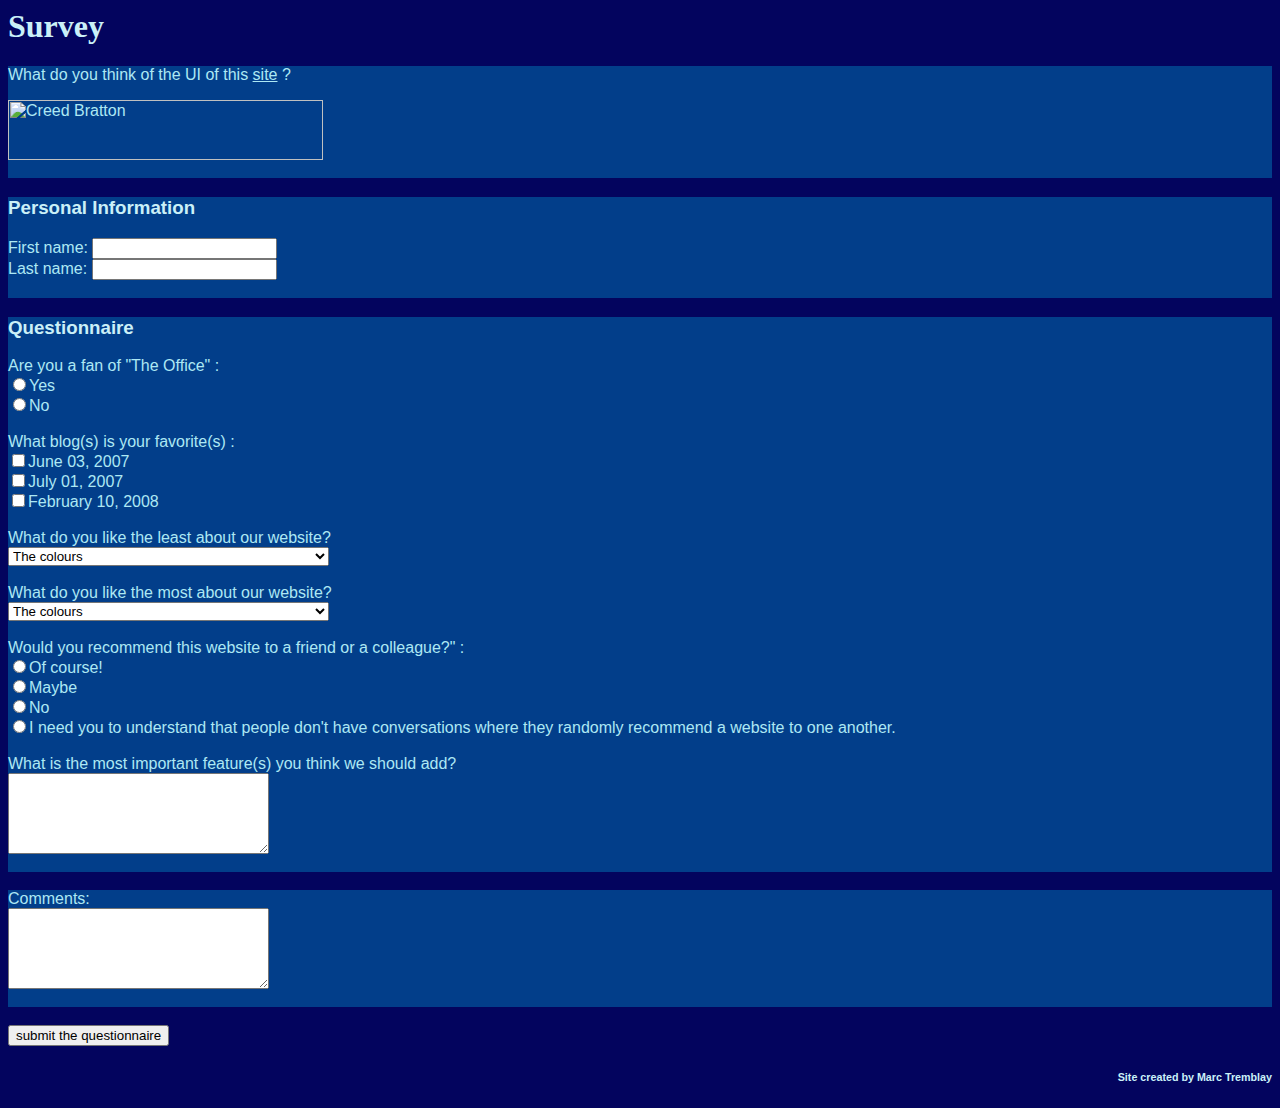
==== index.html @ 89cbf065 "2nd commit" ====
<!--
	________________________________________

	SUGGESTION POUR LE PROCHAIN DESIGN
	________________________________________

	1) Un meilleur choix de couleur. Possiblement utiliser des gradient de couleur?

	2) Un look moins geometrique; plus de "rondeur".

	3) Des meilleurs choix de police et d'alignement.

	________________________________________

-->

<html>

	<head>
		<link rel="stylesheet" href="StyleSheet.css">
		<title>Survey</title>
		<h1>Survey</h1>
	</head>

	<body>
		<div class="box">
			<p>What do you think of the UI of this
			<a href="http://web.archive.org/web/20090207050945/http://blog.nbc.com/CreedThoughts">site</a>
			?
			</p>
			<a href="http://web.archive.org/web/20090207050945/http://blog.nbc.com/CreedThoughts">
				<img src="https://creedsthoughtsdotgov.files.wordpress.com/2014/10/cropped-creed-thoughts.jpg" alt="Creed Bratton" width="315" height="60">
			</a>
			<br>
			<br>
		</div>

		<form action="" name="Sondage" method="POST">

			<div class="box">

				<h3>Personal Information</h3>
				First name: <input type="text" name="firstname"><br>
				Last name: <input type="test" name="lastname">
				<br>
				<br>

			</div>
			

			<div class="box">

				<h3>Questionnaire</h3>
				Are you a fan of "The Office" :<br>
				<input type="radio" name="fan" value="Yes">Yes<br>
				<input type="radio" name="not fan" value="No">No<br>
				<br>

				What blog(s) is your favorite(s) :<br>
				<input type="checkbox" name="June 03, 2007" value="June 03, 2007">June 03, 2007<br>
				<input type="checkbox" name="July 01, 2007" value="July 01, 2007">July 01, 2007<br>
				<input type="checkbox" name="February 10, 2008" value="February 10, 2008">February 10, 2008<br>
				<br>

				What do you like the least about our website?<br>
				<select name= "favorite">
					<option value="Colours" selected="selected">The colours</option>
					<option value="Navigation">The navigation tab to access the different thoughts </option>
					<option value="Content">The disturbing content </option>
				</select>
				<br>
				<br>

				What do you like the most about our website?<br>
				<select name= "favorite">
					<option value="Colours" selected="selected">The colours</option>
					<option value="Navigation">The navigation tab to access the different thoughts </option>
					<option value="Content">The disturbing content </option>
				</select>
				<br>
				<br>

				Would you recommend this website to a friend or a colleague?" :<br>
				<input type="radio" name="Yes" value="Yes">Of course!<br>
				<input type="radio" name="Maybe" value="Maybe">Maybe<br>
				<input type="radio" name="No" value="No">No<br>
				<input type="radio" name="Topic" value="Topic">I need you to understand that people don't have conversations where they randomly recommend a website to one another.<br>
				<br>

				What is the most important feature(s) you think we should add?
				<br>
					<textarea rows="5" cols="30"/>
					</textarea>
				<br>
				<br>
			</div>
			<br>

			<div class="box">
				Comments:<br>
					<textarea rows="5" cols="30"/>
					</textarea>
				<br>
				<br>
			</div>
			<br>

			<input type="submit" value="submit the questionnaire"/>

		</form>
	</body>

	<footer>
 		<h6>Site created by Marc Tremblay</h6>
	</footer>

</html>
---- StyleSheet.css ----
body {
  background-color: #03045e;
  color: #ade8f4;
  font-family: Arial;
}

h1 {
  color: #caf0f8;
  font-family: Brush Script MT;
}

a {
	color: #ade8f4;
	font-family: Arial;
}

p {
	color: #ade8f4;
	font-family: Arial;
}

h3 {
	color: #caf0f8;
	font-family: Arial;
}

h6 {
	color: #caf0f8;
	text-align: right;
	font-family: Arial;
}

.box {
	background: #023e8a;
	text-align: justify;
	/*margin-left: 20px;*/
}
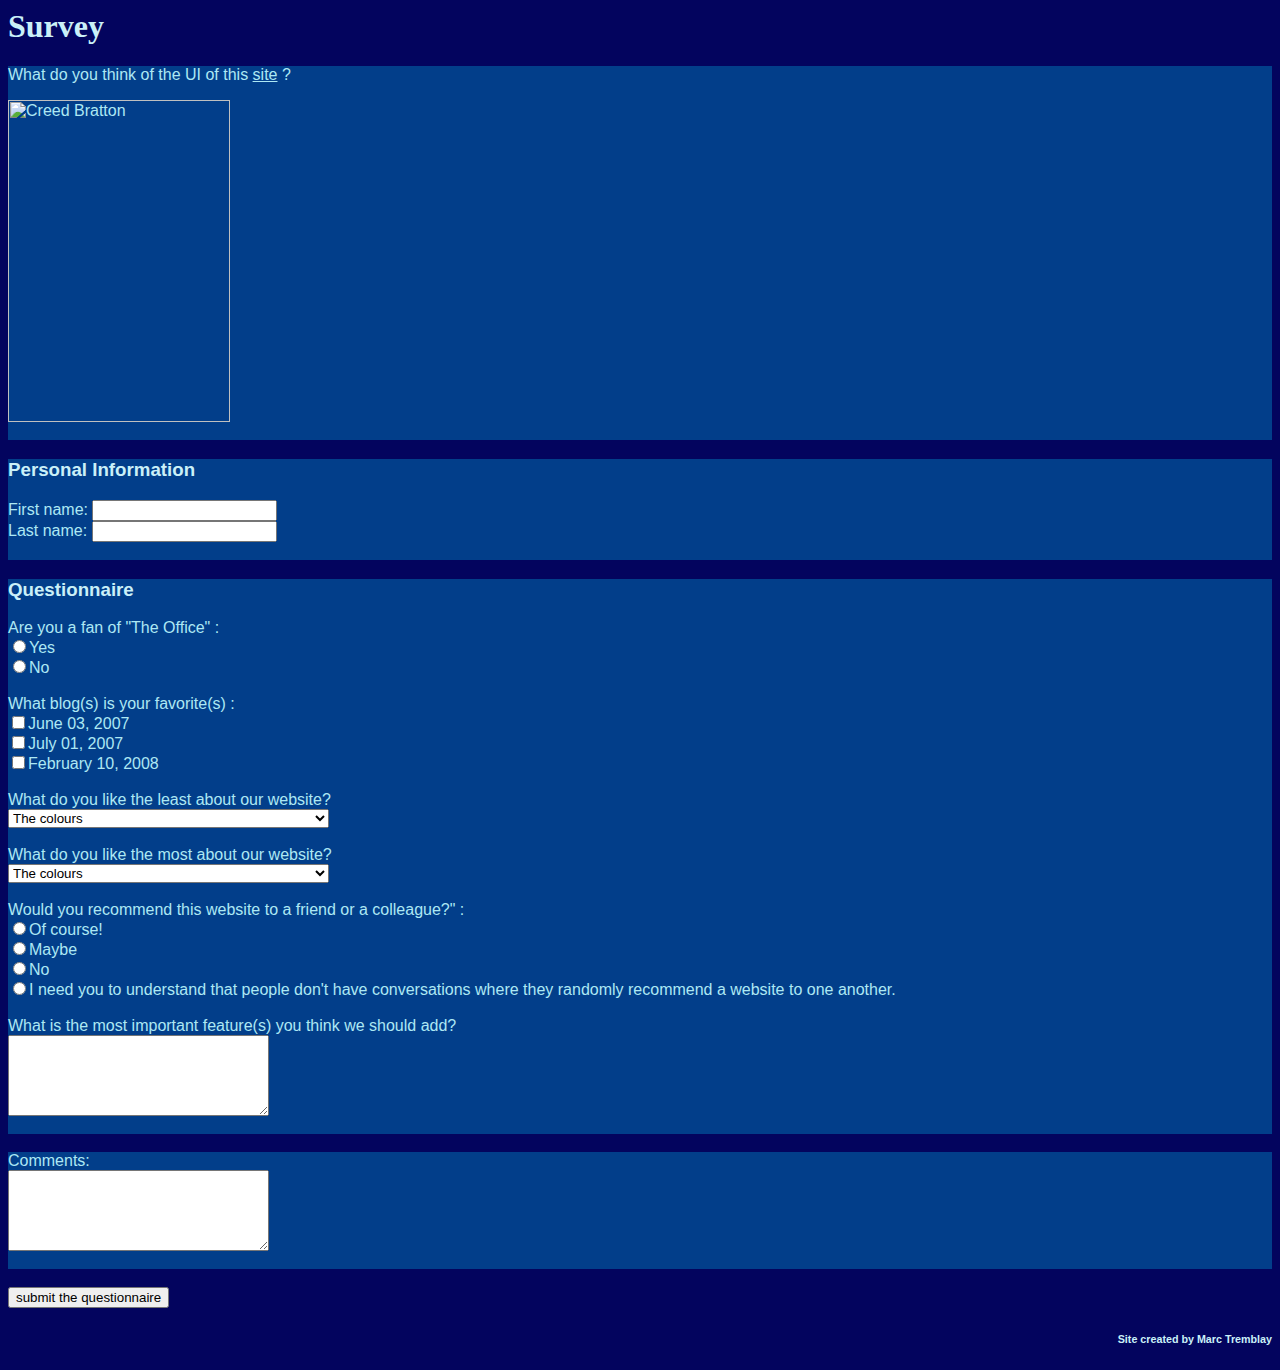
==== commit 26185469: "4th" ====
--- a/index.html
+++ b/index.html
@@ -29,7 +29,7 @@
 			?
 			</p>
 			<a href="http://web.archive.org/web/20090207050945/http://blog.nbc.com/CreedThoughts">
-				<img src="https://creedsthoughtsdotgov.files.wordpress.com/2014/10/cropped-creed-thoughts.jpg" alt="Creed Bratton" width="315" height="60">
+				<img src="UI.jpg" alt="Creed Bratton" width="222" height="322">
 			</a>
 			<br>
 			<br>
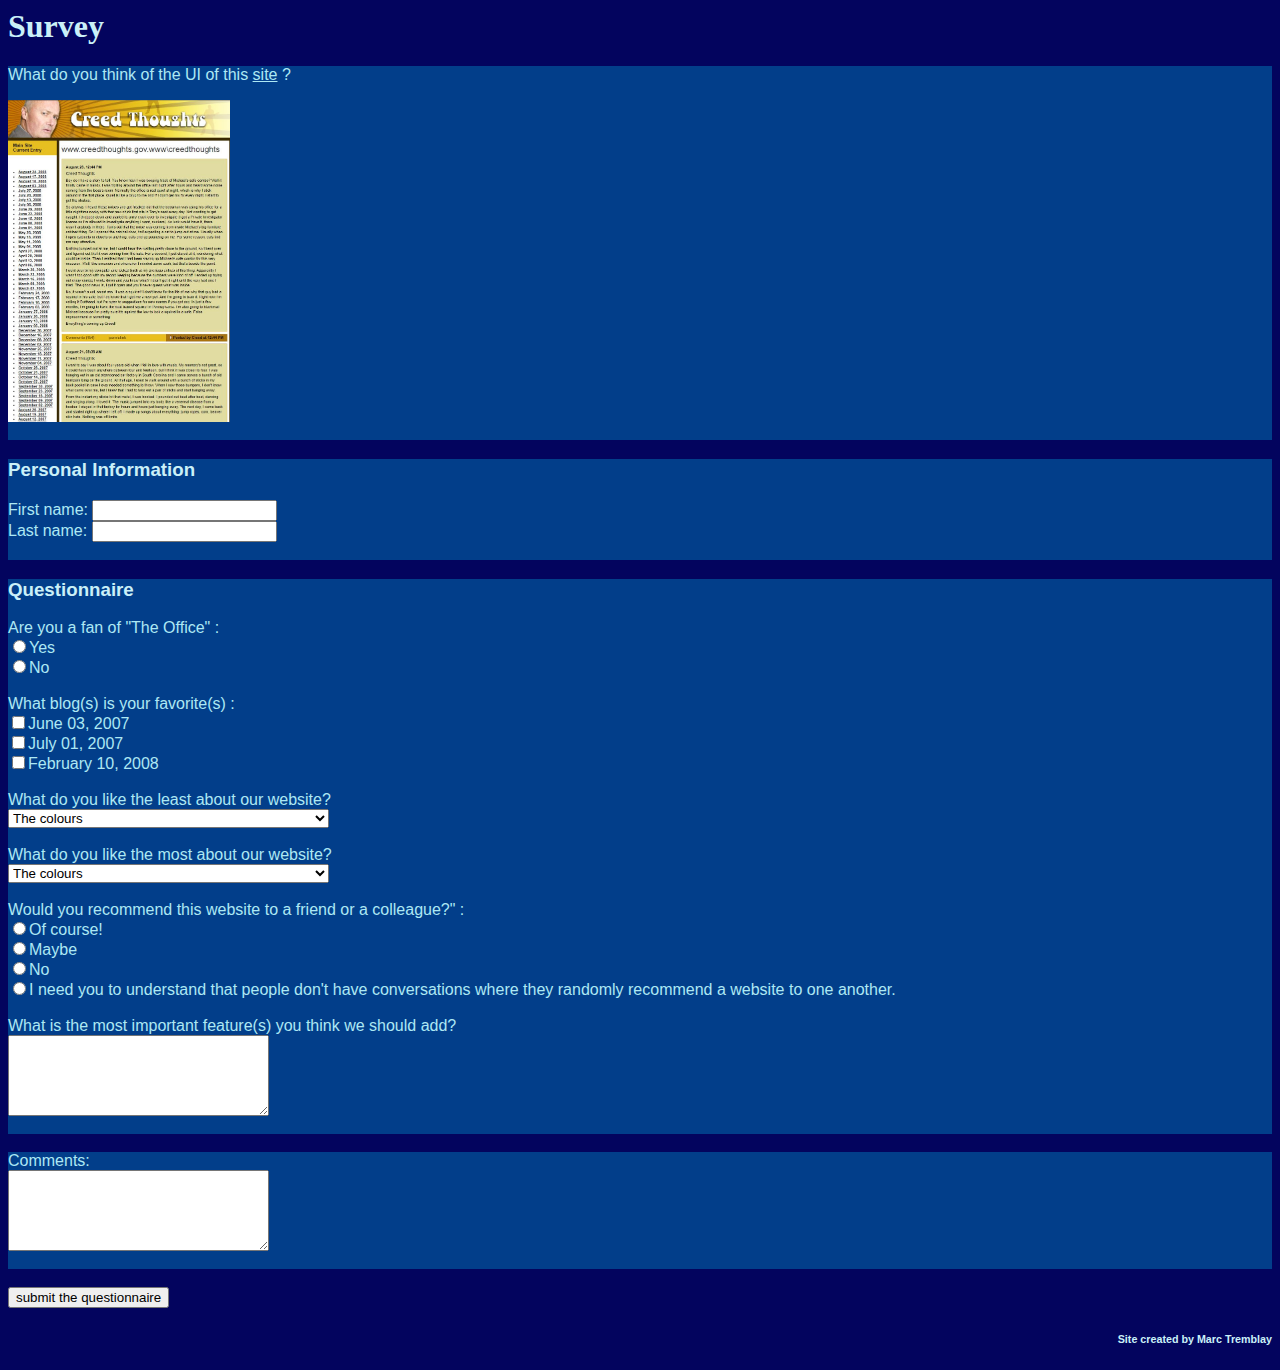
==== commit 22572b54: "6" ====
--- a/index.html
+++ b/index.html
@@ -29,7 +29,7 @@
 			?
 			</p>
 			<a href="http://web.archive.org/web/20090207050945/http://blog.nbc.com/CreedThoughts">
-				<img src="UI.jpg" alt="Creed Bratton" width="222" height="322">
+				<img src="/UI.JPG" alt="Creed Bratton" width="222" height="322">
 			</a>
 			<br>
 			<br>
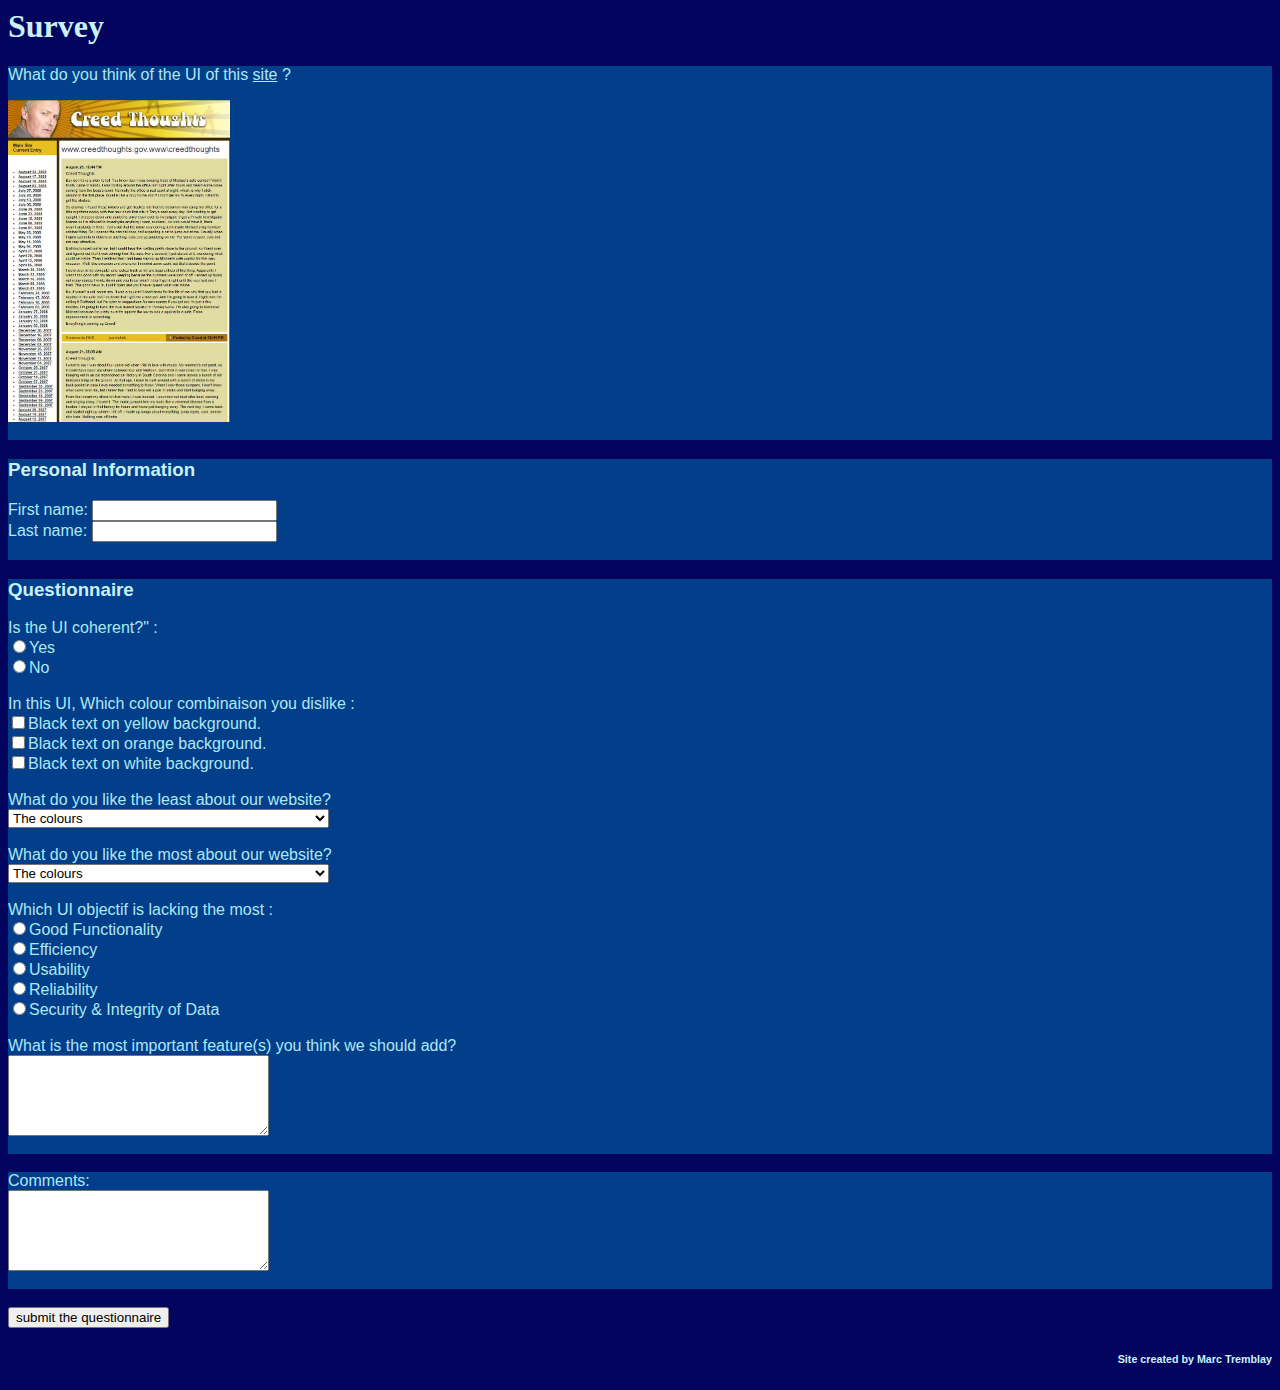
==== commit f1a86903: "Update index.html" ====
--- a/index.html
+++ b/index.html
@@ -51,15 +51,15 @@
 			<div class="box">
 
 				<h3>Questionnaire</h3>
-				Are you a fan of "The Office" :<br>
-				<input type="radio" name="fan" value="Yes">Yes<br>
-				<input type="radio" name="not fan" value="No">No<br>
+				Is the UI coherent?" :<br>
+				<input type="radio" name="Yes" value="Yes">Yes<br>
+				<input type="radio" name="No" value="No">No<br>
 				<br>
 
-				What blog(s) is your favorite(s) :<br>
-				<input type="checkbox" name="June 03, 2007" value="June 03, 2007">June 03, 2007<br>
-				<input type="checkbox" name="July 01, 2007" value="July 01, 2007">July 01, 2007<br>
-				<input type="checkbox" name="February 10, 2008" value="February 10, 2008">February 10, 2008<br>
+				In this UI, Which colour combinaison you dislike :<br>
+				<input type="checkbox" name="1st combo" value="1st combo">Black text on yellow background.<br>
+				<input type="checkbox" name="2nd combo" value="2nd combo">Black text on orange background.<br>
+				<input type="checkbox" name="3rd combo" value="3rd combo">Black text on white background.<br>
 				<br>
 
 				What do you like the least about our website?<br>
@@ -80,11 +80,12 @@
 				<br>
 				<br>
 
-				Would you recommend this website to a friend or a colleague?" :<br>
-				<input type="radio" name="Yes" value="Yes">Of course!<br>
-				<input type="radio" name="Maybe" value="Maybe">Maybe<br>
-				<input type="radio" name="No" value="No">No<br>
-				<input type="radio" name="Topic" value="Topic">I need you to understand that people don't have conversations where they randomly recommend a website to one another.<br>
+				Which UI objectif is lacking the most :<br>
+				<input type="radio" name="Good Functionality" value="Good Functionality">Good Functionality<br>
+				<input type="radio" name="Efficiency" value="Efficiency">Efficiency<br>
+				<input type="radio" name="Usability" value="Usability">Usability<br>
+				<input type="radio" name="Reliability" value="Reliability">Reliability<br>
+				<input type="radio" name="Security & Integrity of Data" value="Security & Integrity of Data">Security & Integrity of Data<br>
 				<br>
 
 				What is the most important feature(s) you think we should add?
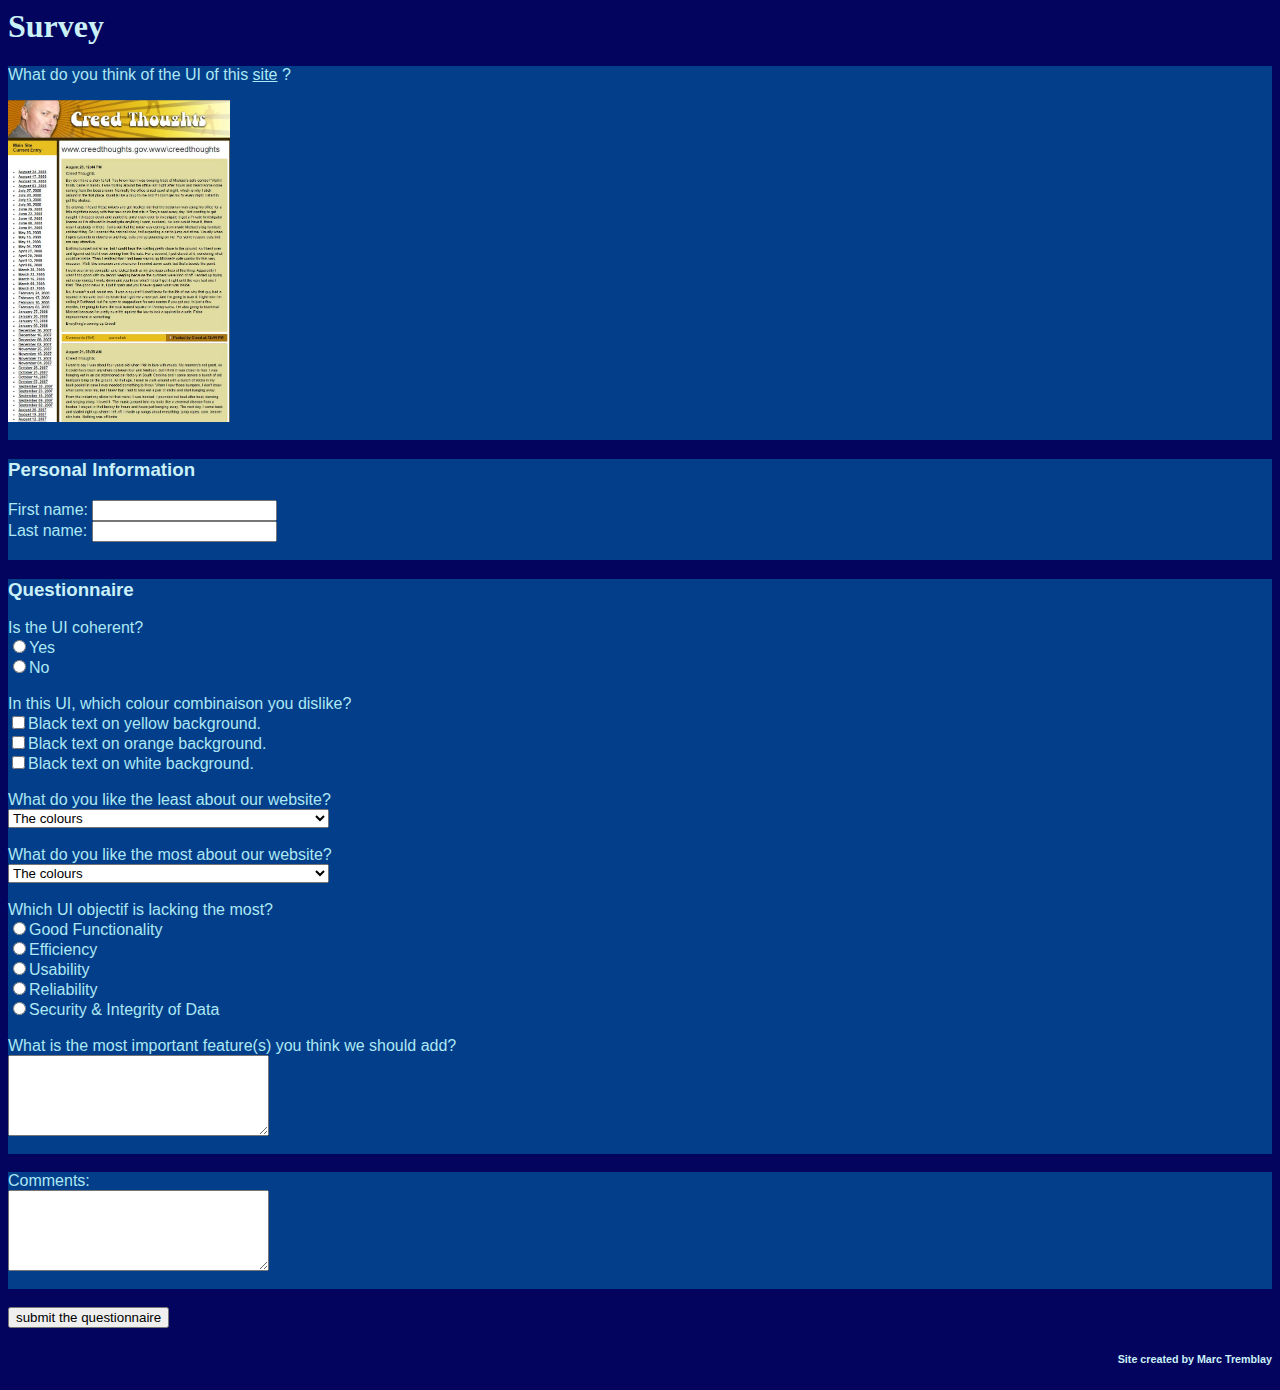
==== commit 29880b66: "Update index.html" ====
--- a/index.html
+++ b/index.html
@@ -51,12 +51,12 @@
 			<div class="box">
 
 				<h3>Questionnaire</h3>
-				Is the UI coherent?" :<br>
+				Is the UI coherent? <br>
 				<input type="radio" name="Yes" value="Yes">Yes<br>
 				<input type="radio" name="No" value="No">No<br>
 				<br>
 
-				In this UI, Which colour combinaison you dislike :<br>
+				In this UI, which colour combinaison you dislike? <br>
 				<input type="checkbox" name="1st combo" value="1st combo">Black text on yellow background.<br>
 				<input type="checkbox" name="2nd combo" value="2nd combo">Black text on orange background.<br>
 				<input type="checkbox" name="3rd combo" value="3rd combo">Black text on white background.<br>
@@ -80,7 +80,7 @@
 				<br>
 				<br>
 
-				Which UI objectif is lacking the most :<br>
+				Which UI objectif is lacking the most? <br>
 				<input type="radio" name="Good Functionality" value="Good Functionality">Good Functionality<br>
 				<input type="radio" name="Efficiency" value="Efficiency">Efficiency<br>
 				<input type="radio" name="Usability" value="Usability">Usability<br>
